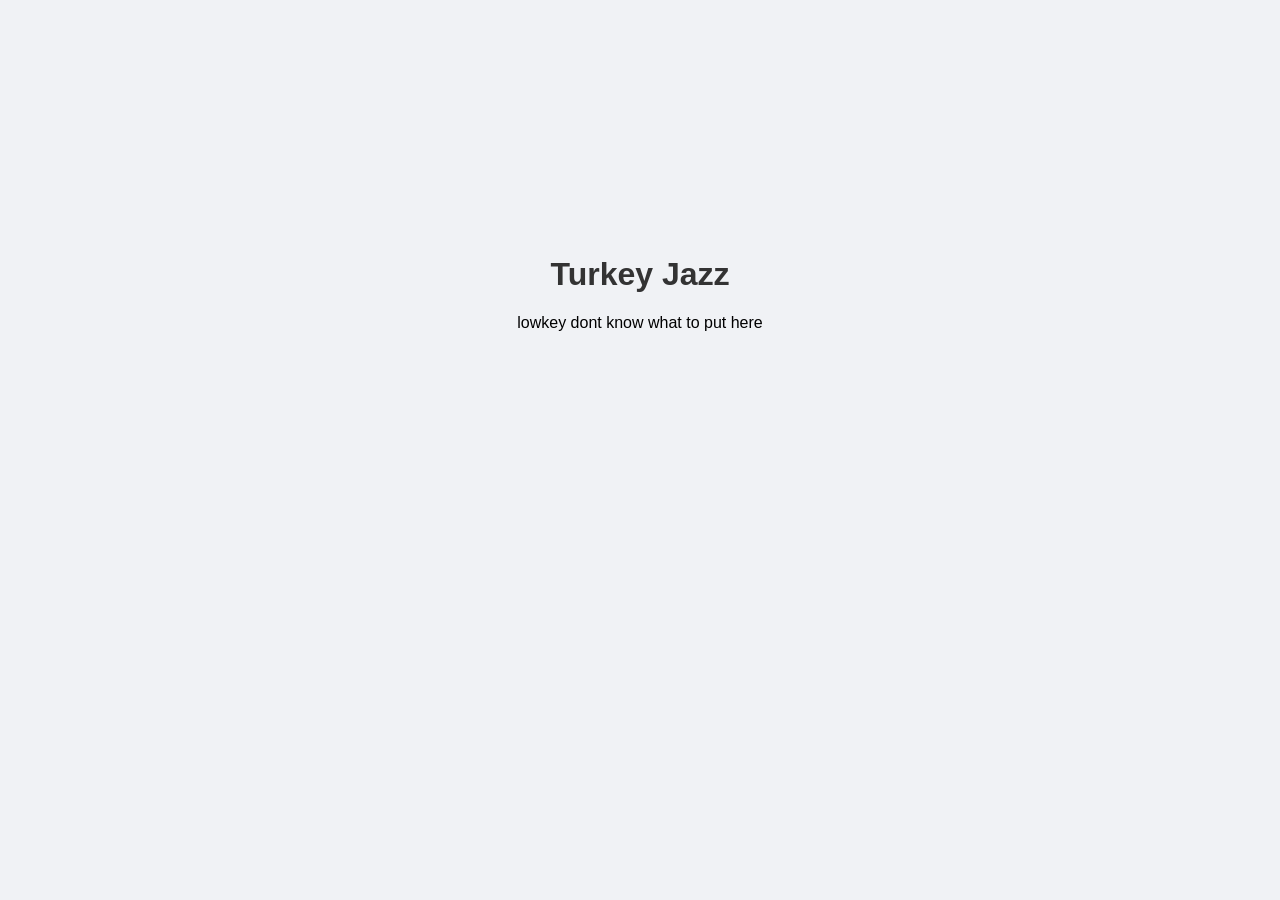
==== index.html @ e4a05cf6 "created index.html" ====
<!DOCTYPE html>
<html lang="en">
<head>
    <meta charset="UTF-8">
    <meta name="viewport" content="width=device-width, initial-scale=1.0">
    <title>Turkey Jazz</title>
    <style>
        body {
            font-family: sans-serif;
            text-align: center;
            margin-top: 20%;
            background-color: #f0f2f5;
        }
        h1 {
            color: #333;
        }
    </style>
</head>
<body>
    <h1>Turkey Jazz</h1>
    <p>lowkey dont know what to put here</p>
    <a href="">

    </a>
</body>
</html>
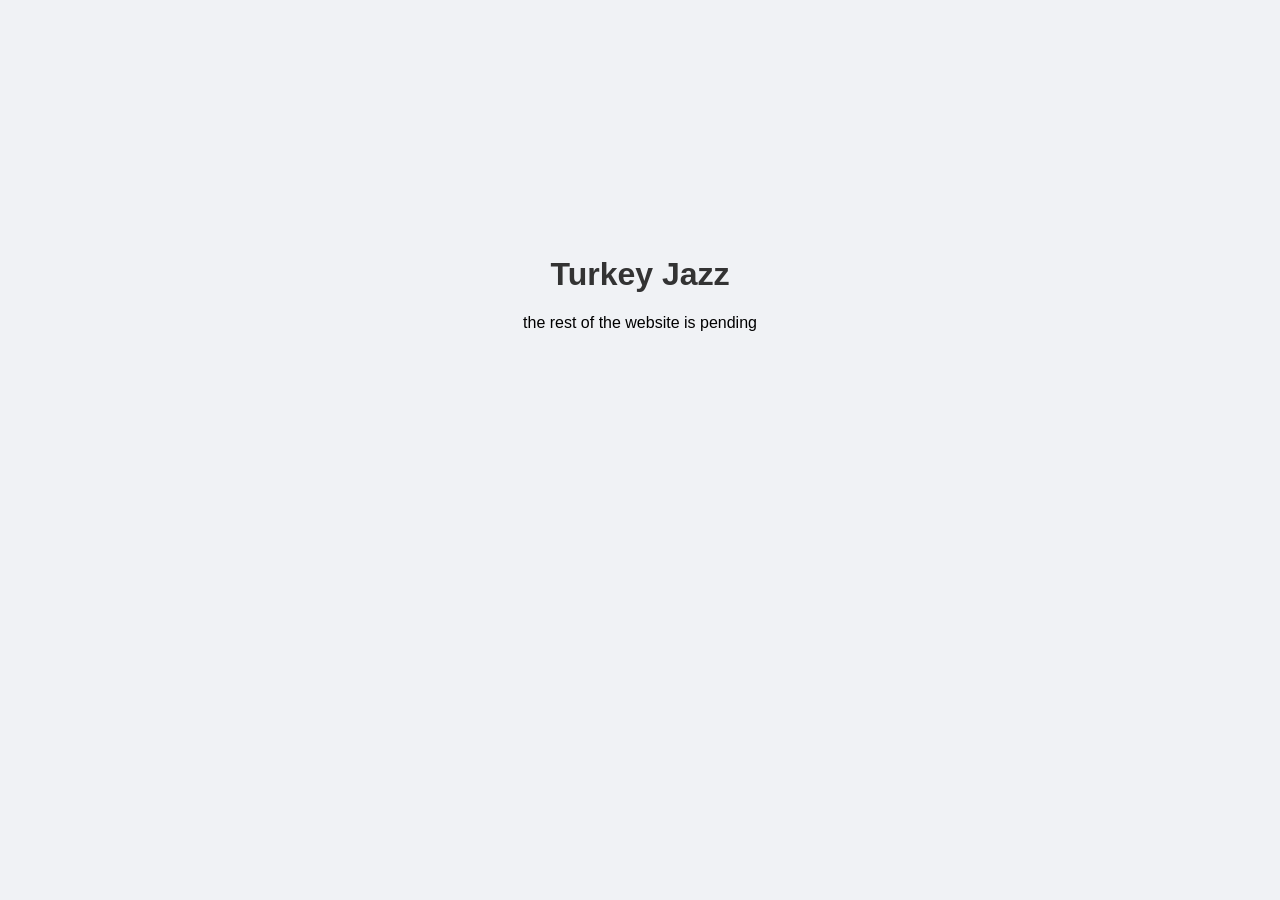
==== commit c5604bb4: "Updated index.html" ====
--- a/index.html
+++ b/index.html
@@ -18,7 +18,7 @@
 </head>
 <body>
     <h1>Turkey Jazz</h1>
-    <p>lowkey dont know what to put here</p>
+    <p>the rest of the website is pending</p>
     <a href="">
 
     </a>
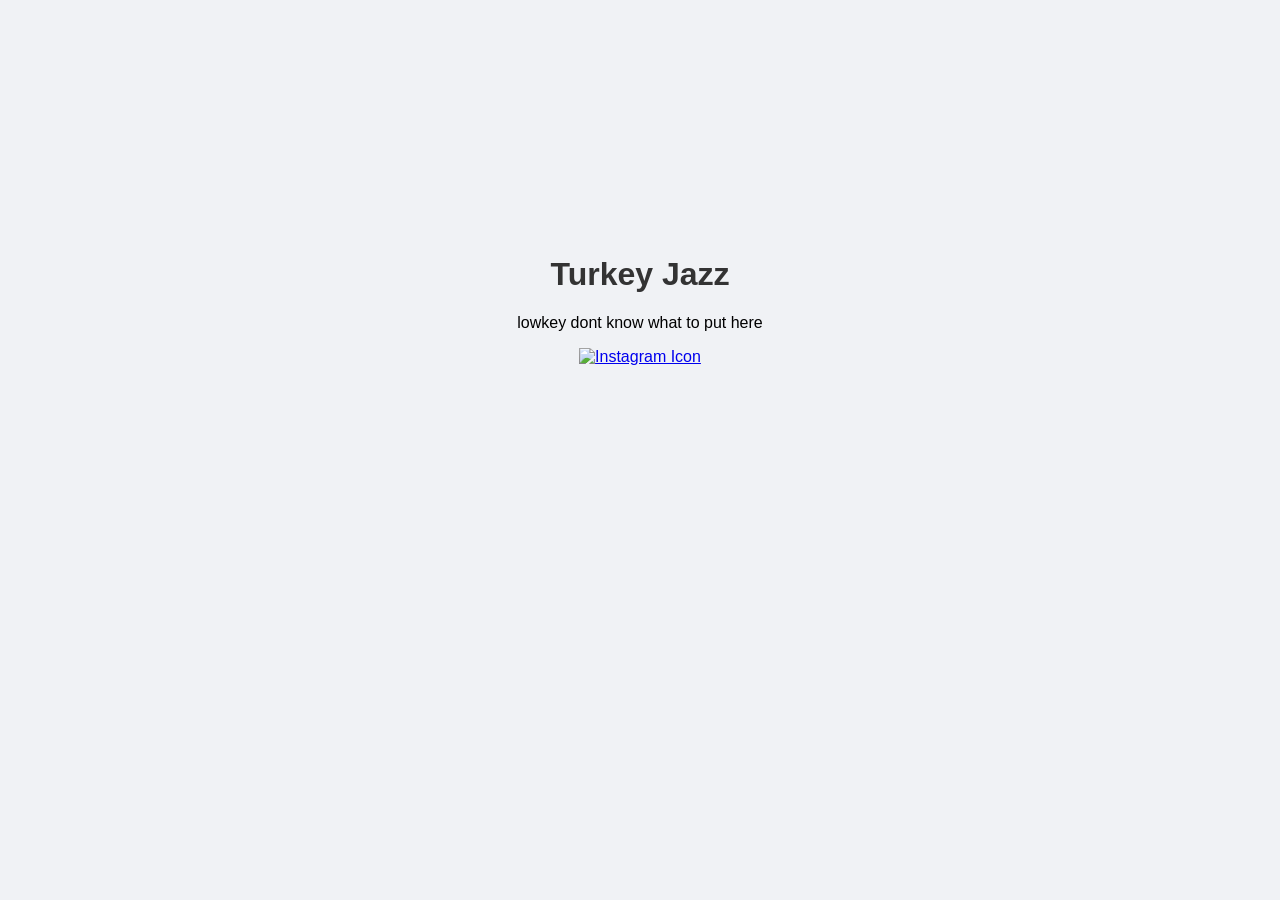
==== commit 7bee0152: "added an instagram logo at the bottom of the page" ====
--- a/index.html
+++ b/index.html
@@ -18,9 +18,11 @@
 </head>
 <body>
     <h1>Turkey Jazz</h1>
-    <p>the rest of the website is pending</p>
-    <a href="">
-
+    <p>lowkey dont know what to put here</p>
+</body>
+<body>
+    <a href="https://www.instagram.com/turkeyjazzofficial" target="_blank" rel="noopener noreferrer">
+        <img src="instagram.png" alt="Instagram Icon" style="width: 50px; height: 50px;">
     </a>
 </body>
 </html>
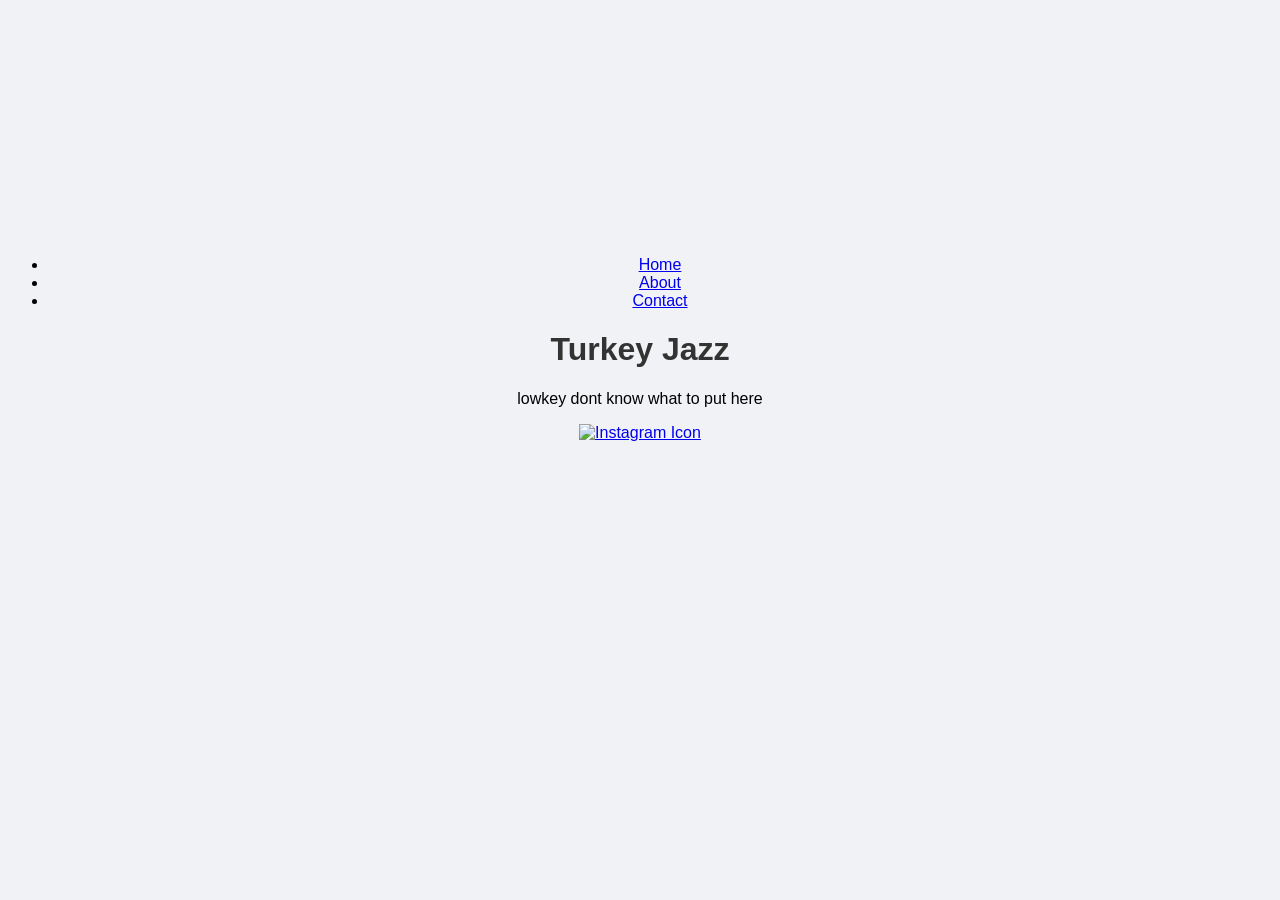
==== commit c1ae27a0: "added pages for contact and about as well as a stylesheet" ====
--- a/index.html
+++ b/index.html
@@ -16,6 +16,13 @@
         }
     </style>
 </head>
+<nav>
+    <ul>
+        <li><a href="index.html">Home</a></li>
+        <li><a href="about.html" class="nav-button">About</a></li>
+        <li><a href="contact.html" class="nav-button">Contact</a></li>
+    </ul>
+</nav>
 <body>
     <h1>Turkey Jazz</h1>
     <p>lowkey dont know what to put here</p>
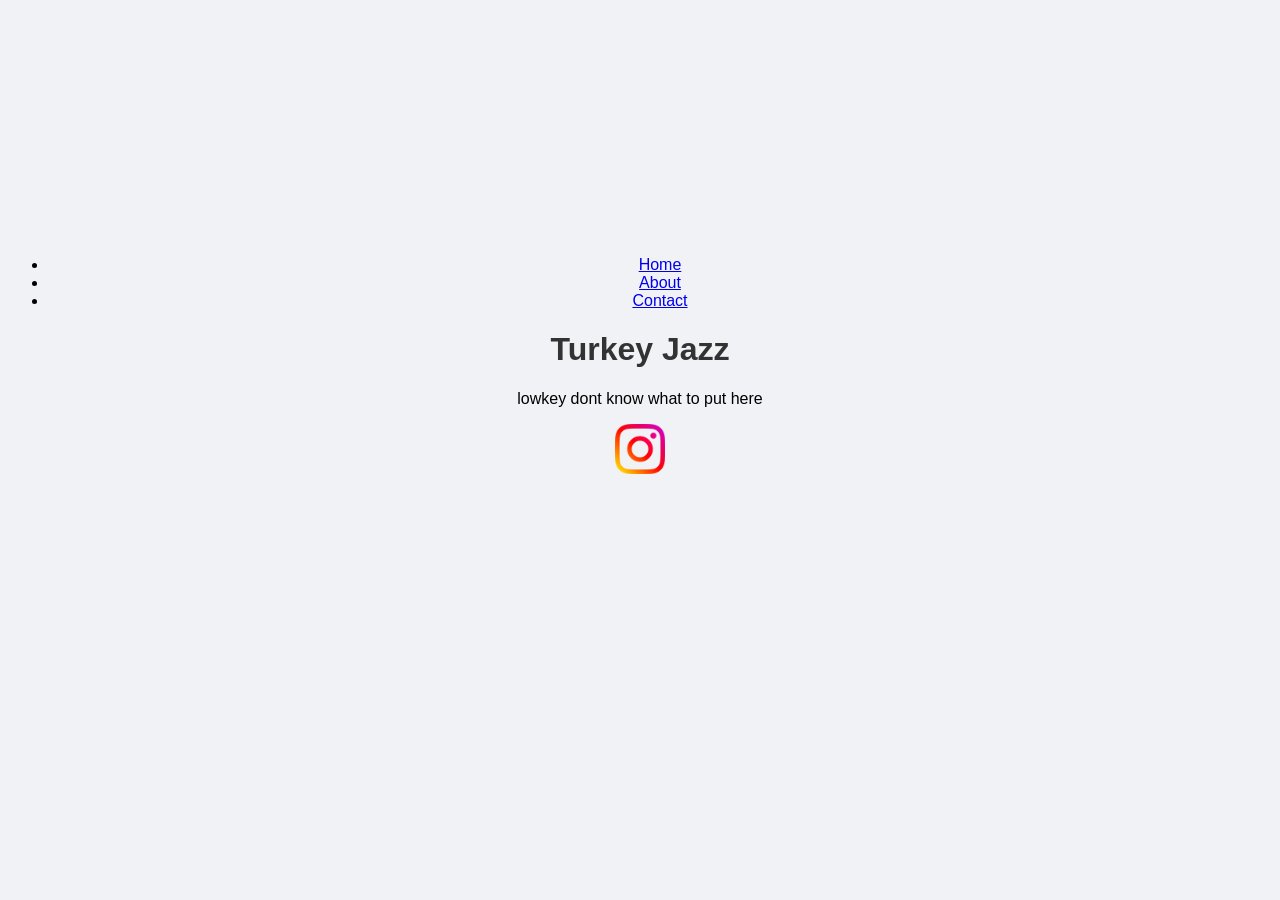
==== commit ee501097: "migrated the site to github pages" ====
--- a/index.html
+++ b/index.html
@@ -4,6 +4,7 @@
     <meta charset="UTF-8">
     <meta name="viewport" content="width=device-width, initial-scale=1.0">
     <title>Turkey Jazz</title>
+    <link rel="stylesheet" href="style.css">
     <style>
         body {
             font-family: sans-serif;
@@ -29,7 +30,7 @@
 </body>
 <body>
     <a href="https://www.instagram.com/turkeyjazzofficial" target="_blank" rel="noopener noreferrer">
-        <img src="instagram.png" alt="Instagram Icon" style="width: 50px; height: 50px;">
+        <img src="Images/instagram icon.png" alt="Instagram Icon" style="width: 50px; height: 50px;">
     </a>
 </body>
 </html>
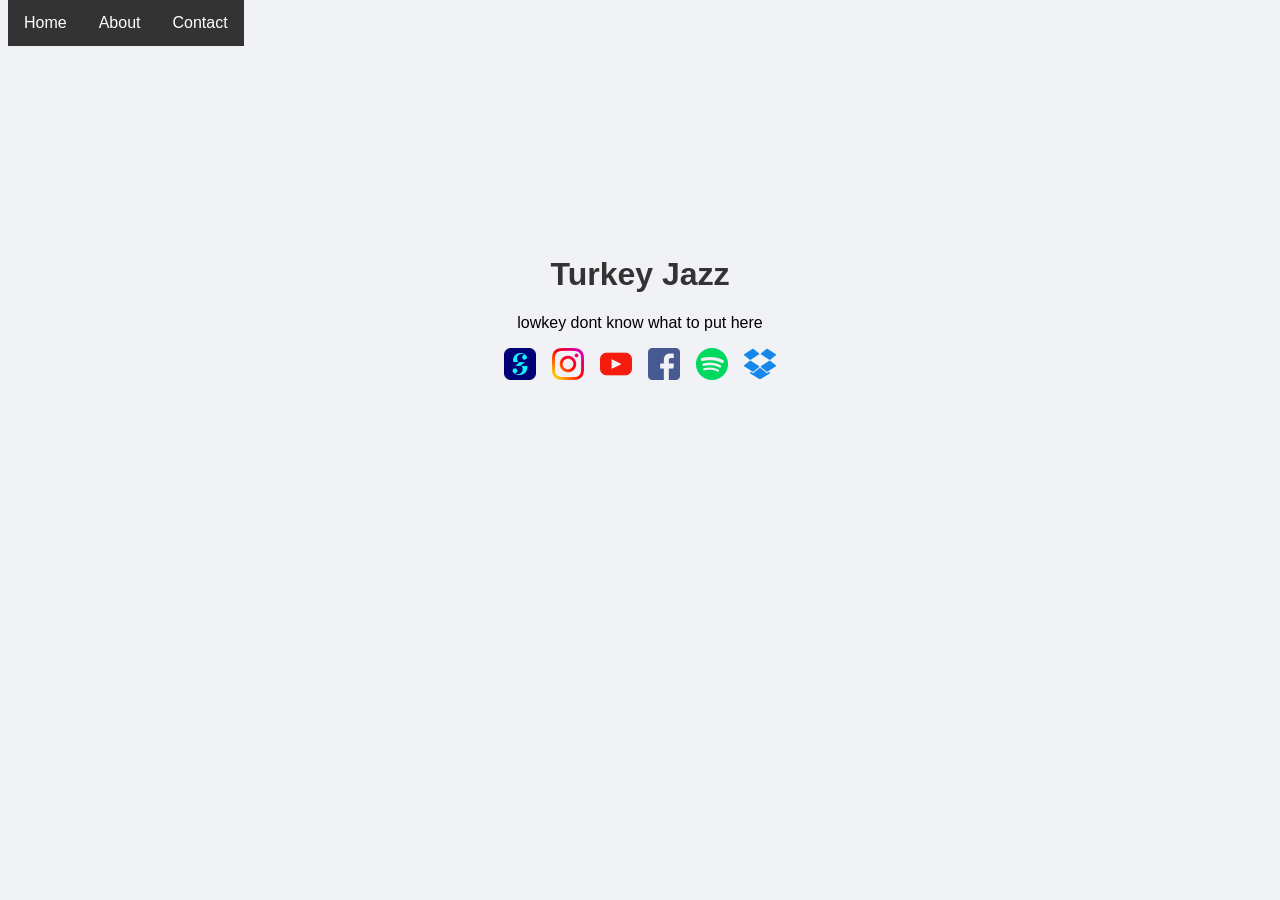
==== commit 966f8b5c: "added social icons and restructured hierarchy" ====
--- a/index.html
+++ b/index.html
@@ -3,8 +3,8 @@
 <head>
     <meta charset="UTF-8">
     <meta name="viewport" content="width=device-width, initial-scale=1.0">
-    <title>Turkey Jazz</title>
-    <link rel="stylesheet" href="style.css">
+    <title>Home Page</title>
+    <link rel="stylesheet" href="styles.css">
     <style>
         body {
             font-family: sans-serif;
@@ -29,8 +29,25 @@
     <p>lowkey dont know what to put here</p>
 </body>
 <body>
-    <a href="https://www.instagram.com/turkeyjazzofficial" target="_blank" rel="noopener noreferrer">
-        <img src="Images/instagram icon.png" alt="Instagram Icon" style="width: 50px; height: 50px;">
-    </a>
+    <div class="socials">
+        <a href="https://musescore.com/user/66234022" target="_blank">
+            <img src="Images/Icons/musescore icon.png" alt="MuseScore">
+        </a>
+        <a href="https://www.instagram.com/turkeyjazzofficial" target="_blank">
+            <img src="Images/Icons/instagram icon.png" alt="Instagram">
+        </a>
+        <a href="https://www.youtube.com/@turkey_jazz" target="_blank">
+            <img src="Images/Icons/youtube icon.png" alt="YouTube">
+        </a>
+        <a href="" target="_blank">
+            <img src="Images/Icons/facebook icon.png" alt="Facebook">
+        </a>
+        <a href="" target="_blank">
+            <img src="Images/Icons/spotify icon.png" alt="Spotify">
+        </a>
+        <a href="" target="_blank">
+            <img src="Images/Icons/dropbox icon.png" alt="Dropbox">
+        </a>    
+    </div>
 </body>
 </html>
--- a/styles.css
+++ b/styles.css
@@ -0,0 +1,35 @@
+nav ul {
+    list-style-type: none;
+    margin: 0;
+    padding: 0;
+    overflow: hidden;
+    background-color: #333;
+    position: fixed;
+    top: 0;
+}
+
+nav li {
+    float: left;
+}
+
+nav li a {
+    display: block;
+    color: white;
+    text-align: center;
+    padding: 14px 16px;
+    text-decoration: none;
+}
+
+nav li a:hover {
+    background-color: #111;
+}
+
+.socials {
+  display: flex;
+  gap: 16px;
+  justify-content: center;
+}
+
+.socials img {
+  width: 32px;
+}
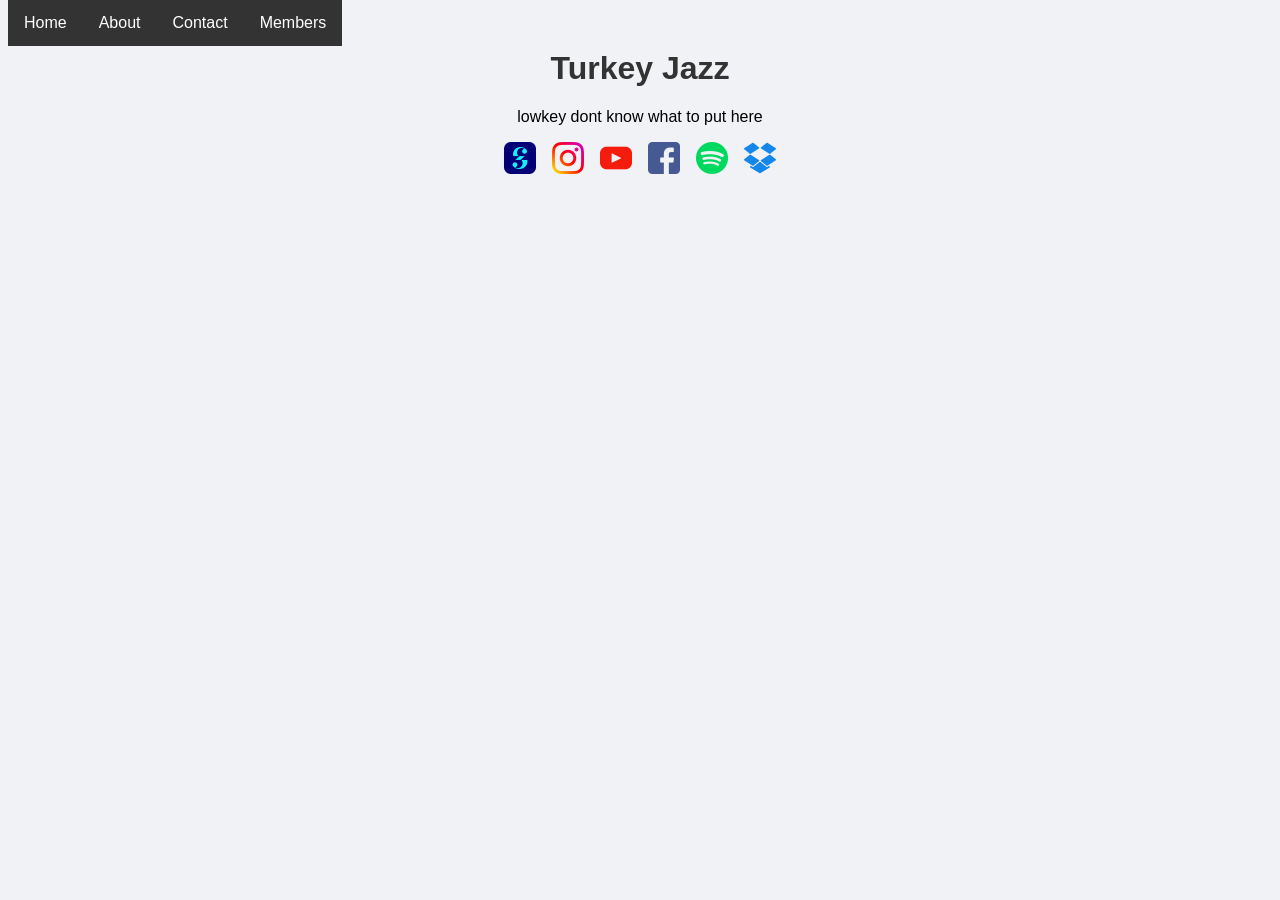
==== commit 8a727b86: "added section headers" ====
--- a/index.html
+++ b/index.html
@@ -5,23 +5,13 @@
     <meta name="viewport" content="width=device-width, initial-scale=1.0">
     <title>Home Page</title>
     <link rel="stylesheet" href="styles.css">
-    <style>
-        body {
-            font-family: sans-serif;
-            text-align: center;
-            margin-top: 20%;
-            background-color: #f0f2f5;
-        }
-        h1 {
-            color: #333;
-        }
-    </style>
 </head>
 <nav>
     <ul>
         <li><a href="index.html">Home</a></li>
         <li><a href="about.html" class="nav-button">About</a></li>
         <li><a href="contact.html" class="nav-button">Contact</a></li>
+        <li><a href="members.html" class="nav-button">Members</a></li>
     </ul>
 </nav>
 <body>
--- a/styles.css
+++ b/styles.css
@@ -32,4 +32,33 @@
 
 .socials img {
   width: 32px;
+}
+
+.h1 {
+    display: flex;
+    flex-direction: column;
+    justify-content:flex-start;
+    height: 0px;
+}
+
+body {
+    vertical-align: top;
+    font-family: sans-serif;
+    text-align: center;
+    margin-top: 50px;
+    background-color: #f0f2f5;
+}
+
+h1 {
+    color: #333;
+    margin-top: 0;
+}
+
+h2 {
+    color: #111;
+    text-align: left;
+}
+
+h3 {
+    color:#111;
 }
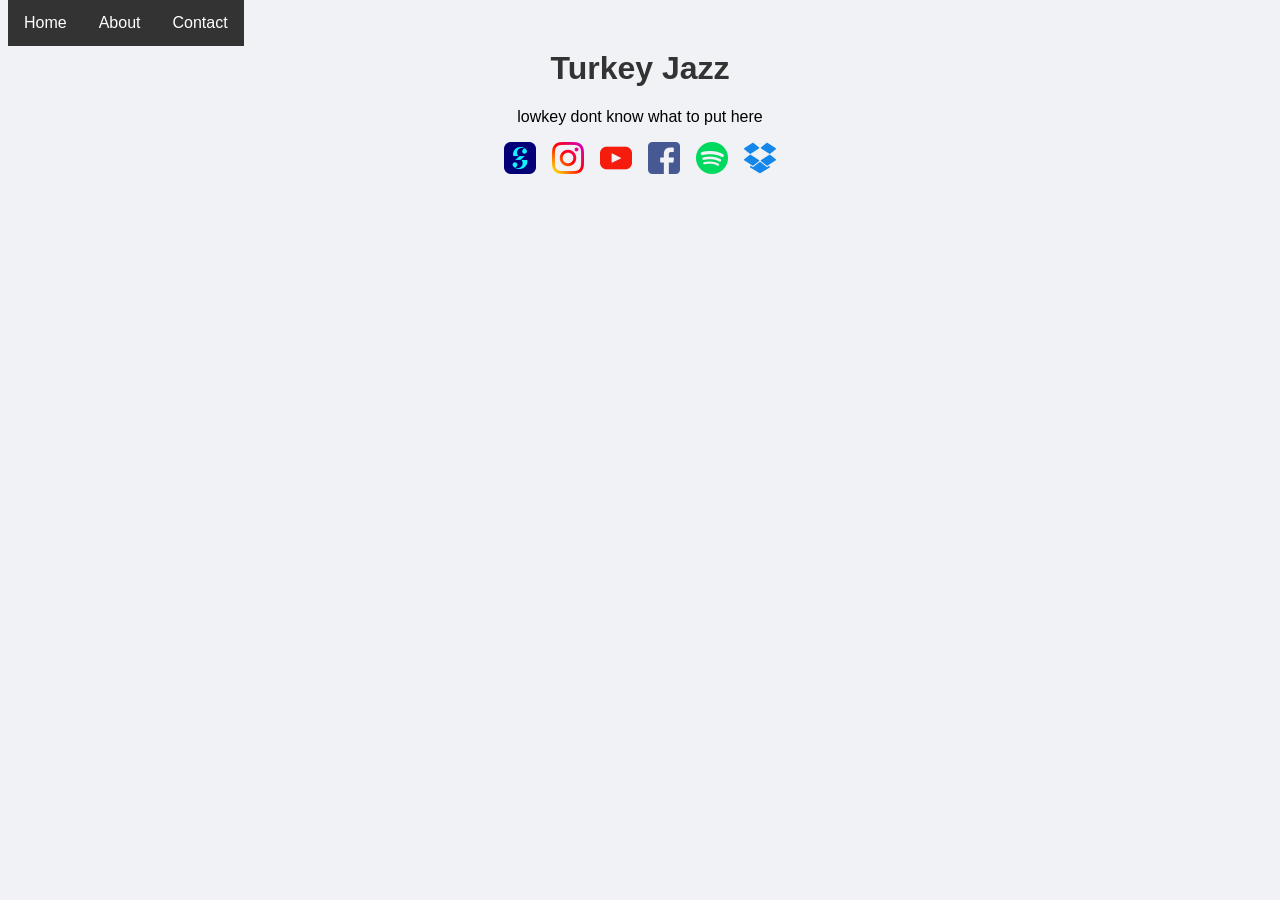
==== commit 3d908c64: "migrated all styles to the stylesheet for consistency" ====
--- a/index.html
+++ b/index.html
@@ -11,7 +11,6 @@
         <li><a href="index.html">Home</a></li>
         <li><a href="about.html" class="nav-button">About</a></li>
         <li><a href="contact.html" class="nav-button">Contact</a></li>
-        <li><a href="members.html" class="nav-button">Members</a></li>
     </ul>
 </nav>
 <body>
--- a/styles.css
+++ b/styles.css
@@ -34,12 +34,6 @@
   width: 32px;
 }
 
-.h1 {
-    display: flex;
-    flex-direction: column;
-    justify-content:flex-start;
-    height: 0px;
-}
 
 body {
     vertical-align: top;
@@ -61,4 +55,5 @@
 
 h3 {
     color:#111;
+    text-align: left;
 }
